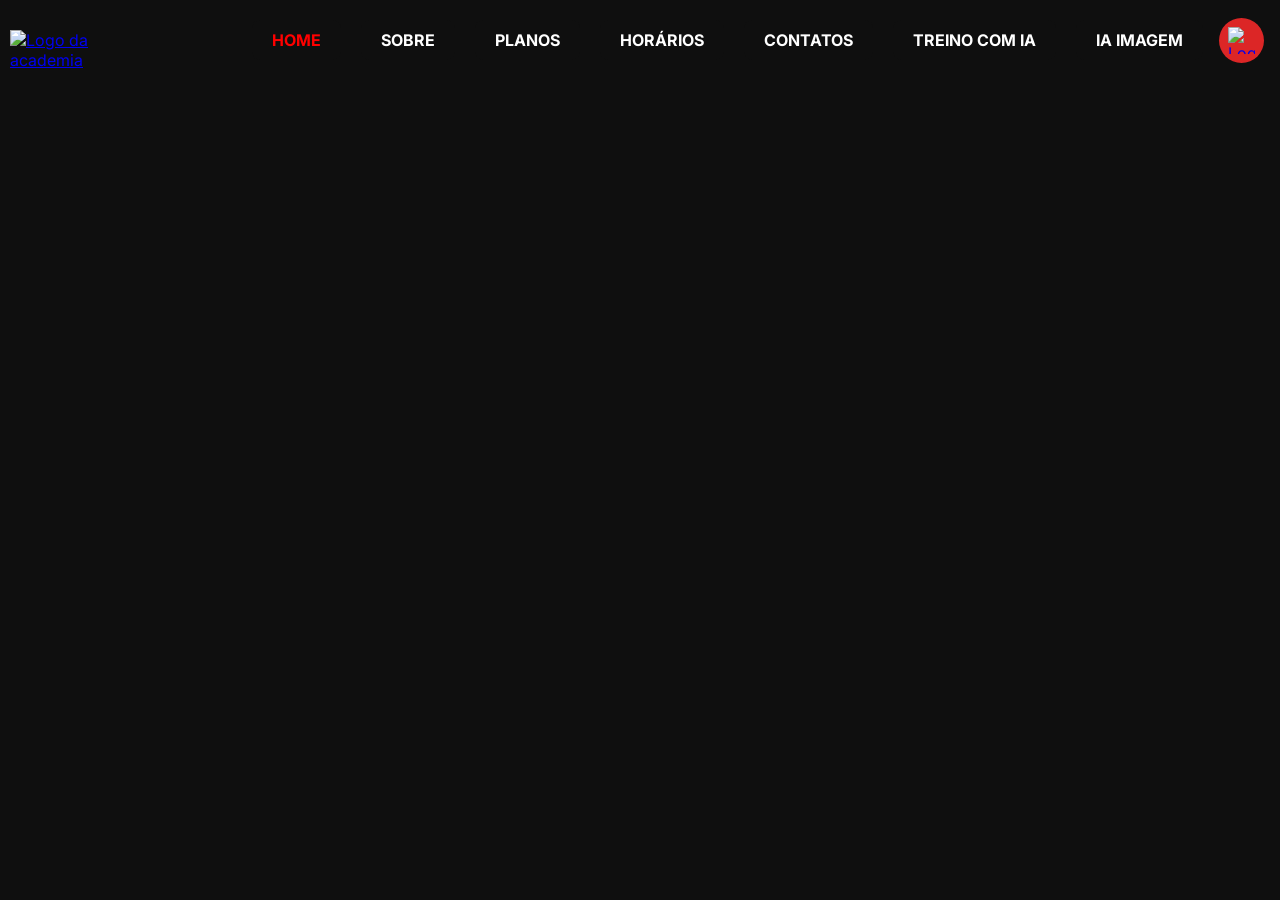
==== index.html @ 2d0bb4af "Subida final" ====
<!DOCTYPE html>
<html lang="pt-br">

<head>
    <meta charset="UTF-8">
    <meta name="viewport" content="width=device-width, initial-scale=1.0">
    <meta name="description" content="Esta metated descreve o resumo do conteúdo da
    página, auxilia na disponibilidade do conteúdo da página para os mecanismos de busca.">
    <meta name="keywords" content="metatags, SEO, acessibilidade, mecanismos de busca, html">
    <meta name="author" content="Gabriela de Almeida Dias">
    <meta name="language" content="pt-br">
    <link rel="stylesheet" href="index.css">
    <link rel="preconnect" href="https://fonts.googleapis.com">
    <link rel="preconnect" href="https://fonts.gstatic.com">
    <link
        href="https://fonts.googleapis.com/css2?family=Inter:ital,opsz,wght@0,14..32,100..900;1,14..32,100..900&display=swap"
        rel="stylesheet">


    <title> HOME </title>
</head>

<body>
    <header>
        <section class="section">

            <div class="logo">
                <a href="home.html"><img src="logo.png" alt="Logo da academia"
                        width="300px" height="200px" margin-bottom=10px></a>
            </div>

            <nav class="nav">
                <ul>
                    <li><a style="color: red;" href="index.html">HOME</a></li>
                    <li><a href="sobre.html">SOBRE</a></li>
                    <li><a href="planos.html">PLANOS</a></li>
                    <li><a href="horarios.html">HORÁRIOS</a></li>
                    <li><a href="contatos.html">CONTATOS</a></li>
                    <li><a href="iaTreino.html">TREINO COM IA</a></li>
                    <li><a href="iaPesquisa.html">IA IMAGEM</a></li>
                </ul>
            </nav>

            <div class="icone">
                <a href="login.html" class="btn-icone">
                    <img src="https://img.icons8.com/?size=100&id=uOoIUTYvxnso&format=png&color=000000"
                        alt="Login">
                </a>
            </div>

        </section>
    </header>

</body>
---- index.css ----
* {
    margin: 0;
    padding: 0;
    box-sizing: border-box;
    font-family: "Inter", sans-serif;
}

body {
    background-color: #0f0f0f;
    color: #e4e4e7;
    display: flexbox;
    font-family: 'Inter', sans-serif;

}


.section {
    padding: 10px;
    width: 100%;
    height: 80px;
    display: flex;
    align-items: center;
    justify-content: space-between;
    gap: 10px;
}


*{
    margin: 0px;
    padding: 0px;
    box-sizing: border-box;
    font-family: "Inter", sans-serif;
}

.logo {
    align-items: center;
    justify-content: center;
    margin-top: 20px;
 
}


.nav {
    width: 92%;
}

.nav ul {
    width: 100%;
    display: flex;
    justify-content: end;
    gap: 20px;
    list-style: none;
}


.nav a {
    display: flex;
    justify-content:end;
    text-decoration: none;
    background-color: #0f0f0f;
    color: white;
    padding: 10px 20px;
    border-radius: 8px;
    font-weight: bold;
    transition: 0.3s;
}

.nav a:hover {
    background-color: #ef4444;
    transform: translateY(-3px);
    box-shadow: 0 0 10px rgba(220, 38, 38, 0.6);
}

.icone {
    width: 5%;
    height: 20px;
    display: flex;
    align-items: center;
    justify-content: center;
}

.icone img {
    width: 100%;
    height: 100%;
    object-fit: contain;
}

.btn-icone {
    background-color: #dc2626;
    width: 45px;
    height: 45px;
    border-radius: 50%; 
    display: flex;
    align-items: center;
    justify-content: center;
    padding: 0;
}

.btn-icone img {
    width: 60%;
    height: 60%;
    object-fit: contain;
}


.btn-icone:hover {
    background-color: #ef4444;
    transform: translateY(-3px);
    box-shadow: 0 0 10px rgba(220, 38, 38, 0.6);
}
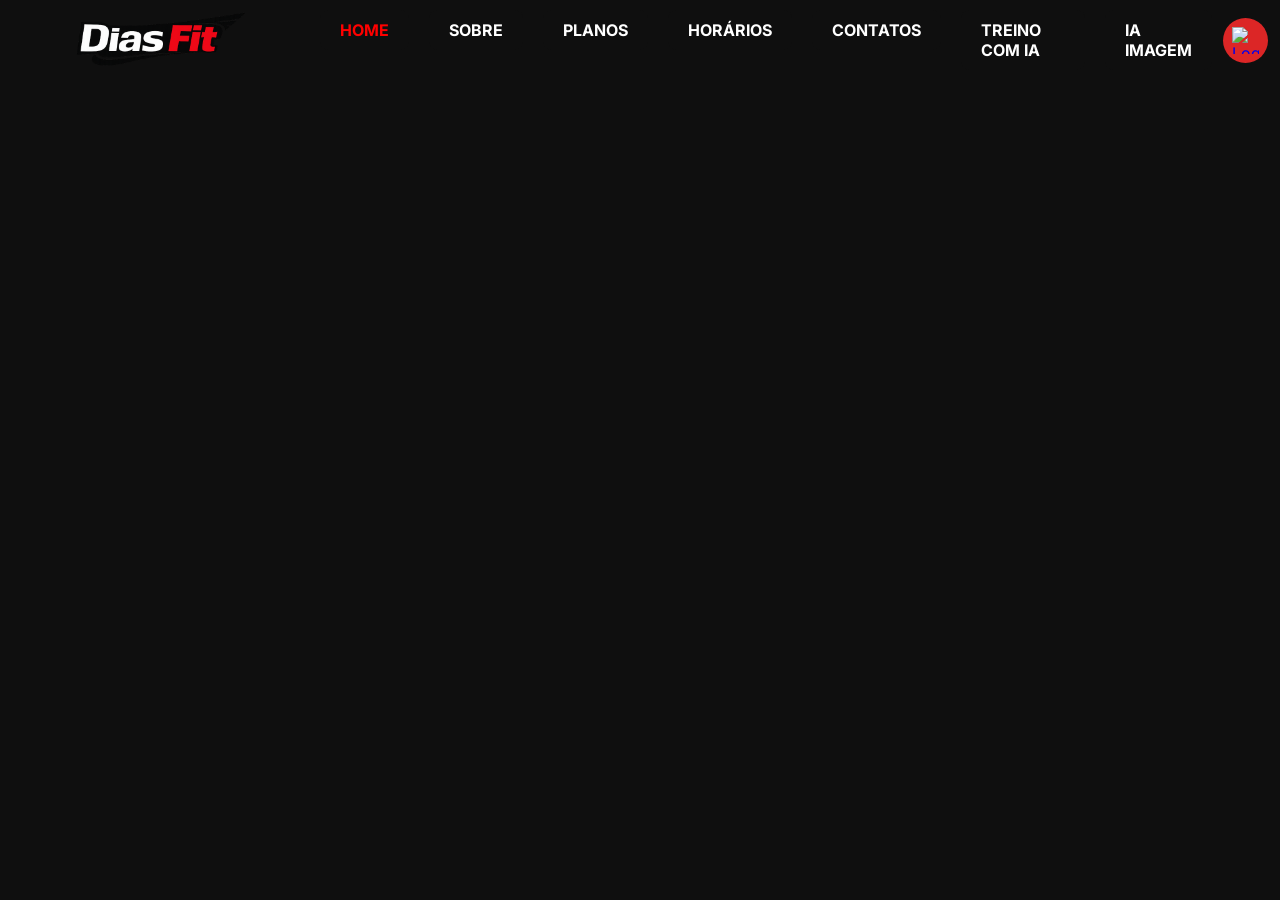
==== commit 14b8014d: "Subida de 27-04 com .env" ====
--- a/index.html
+++ b/index.html
@@ -25,7 +25,7 @@
         <section class="section">
 
             <div class="logo">
-                <a href="home.html"><img src="logo.png" alt="Logo da academia"
+                <a href="home.html"><img src="logo.png.png" alt="Logo da academia"
                         width="300px" height="200px" margin-bottom=10px></a>
             </div>
 
